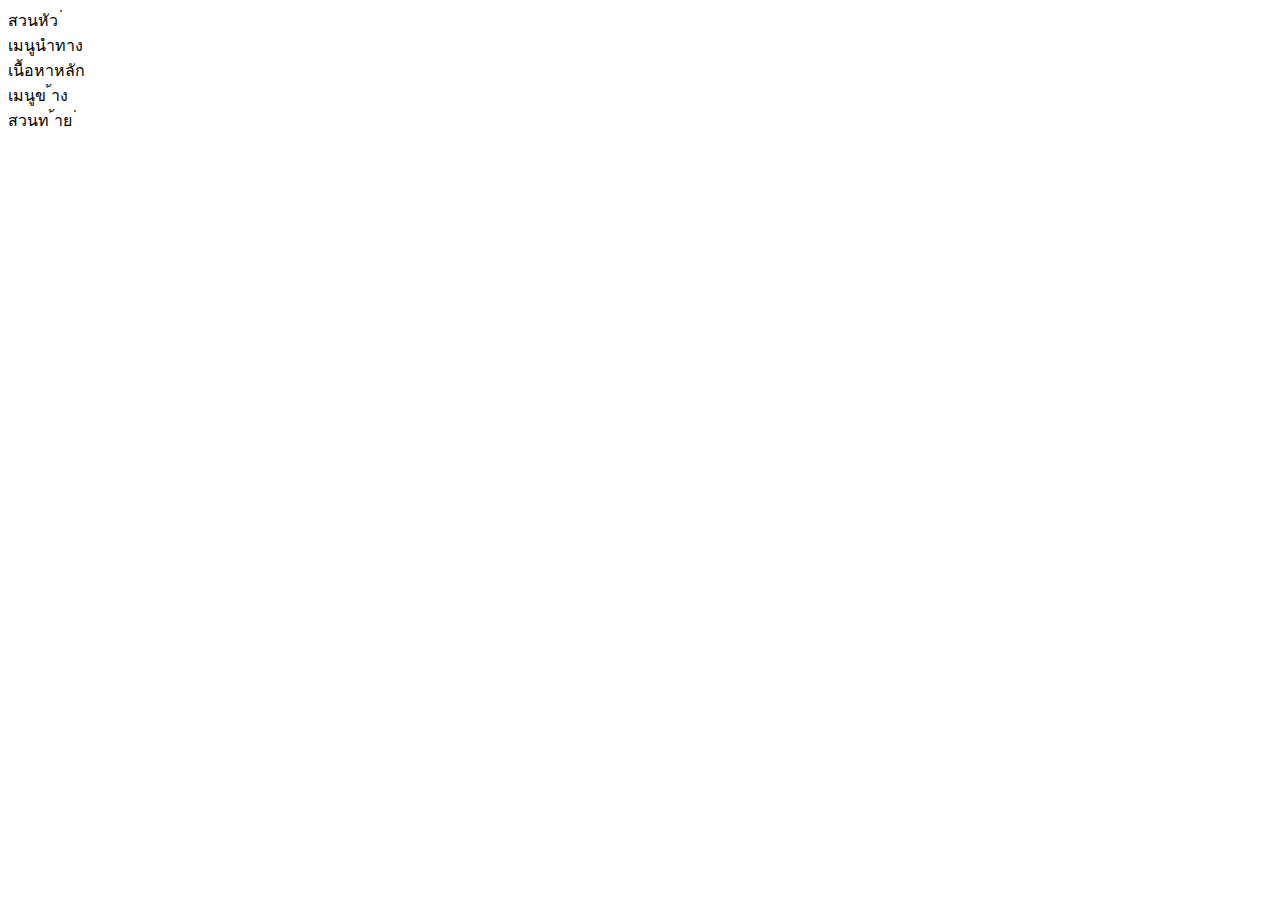
==== index.html @ 8f472a90 "init project" ====
<!-- index.html -->
<!DOCTYPE html>
<html lang="th">
<head>
 <meta charset="UTF-8">
 <meta name="viewport" content="width=device-width, initial-scale=1.0">
 <title>Grid Layout Lab</title>
 <link rel="stylesheet" href="styles.css">
</head>
<body>
 <div class="grid-container">
 <header class="header">สวนหัว ่ </header>
 <nav class="nav">เมนูนําทาง</nav>
 <main class="main">เนื้อหาหลัก</main>
 <aside class="sidebar">เมนูข ้าง</aside>
 <footer class="footer">สวนท ้าย ่ </footer>
 </div>
</body>
</html>
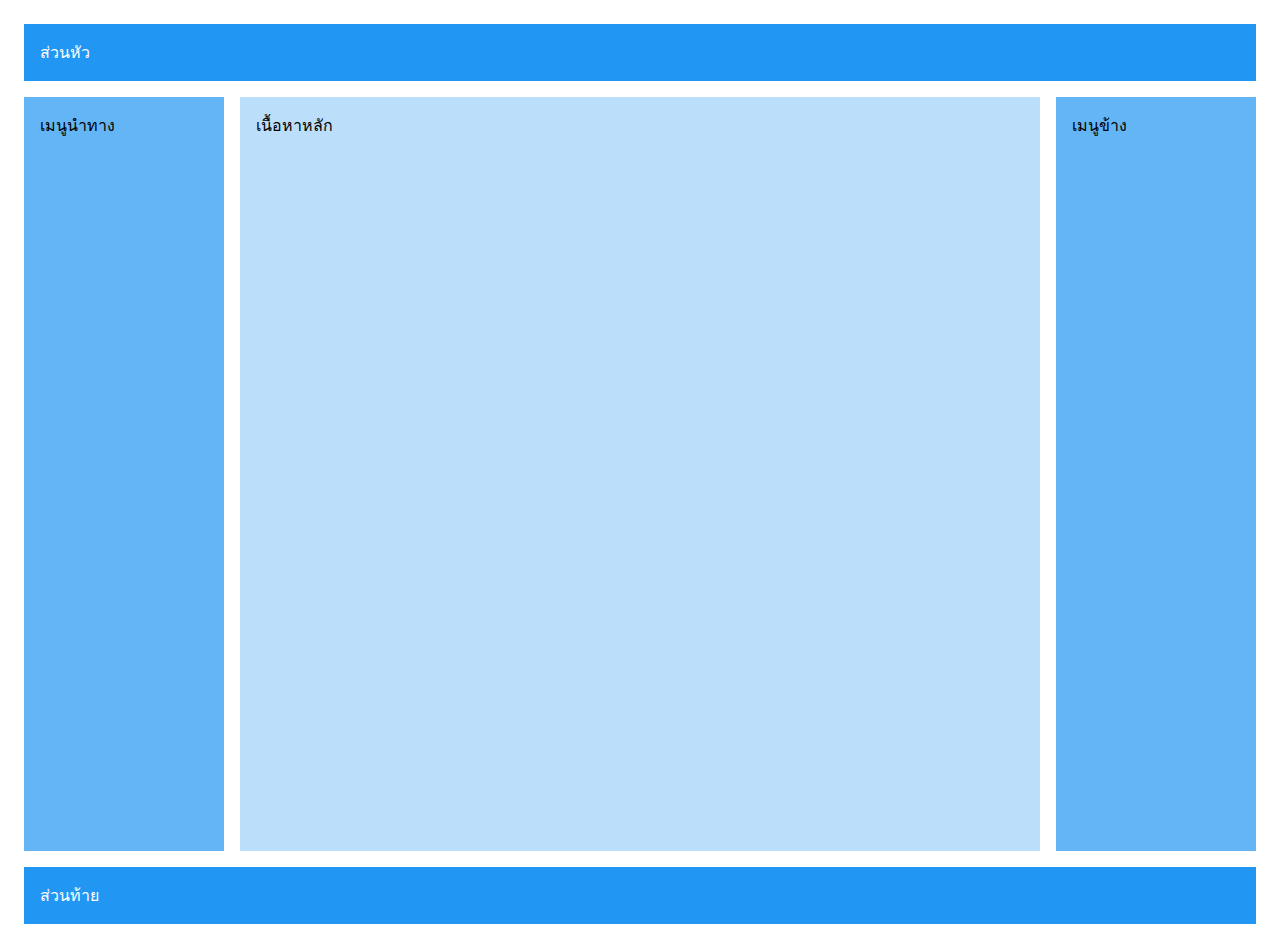
==== commit 0168a9b7: "เพิ่มโครงสร้าง HTML พื้นฐาน" ====
--- a/index.html
+++ b/index.html
@@ -5,15 +5,15 @@
  <meta charset="UTF-8">
  <meta name="viewport" content="width=device-width, initial-scale=1.0">
  <title>Grid Layout Lab</title>
- <link rel="stylesheet" href="styles.css">
+ <link rel="stylesheet" href="css/styles.css">
 </head>
 <body>
  <div class="grid-container">
- <header class="header">สวนหัว ่ </header>
+ <header class="header">ส่วนหัว</header>
  <nav class="nav">เมนูนําทาง</nav>
  <main class="main">เนื้อหาหลัก</main>
- <aside class="sidebar">เมนูข ้าง</aside>
- <footer class="footer">สวนท ้าย ่ </footer>
+ <aside class="sidebar">เมนูข้าง</aside>
+ <footer class="footer">ส่วนท้าย</footer>
  </div>
 </body>
 </html>--- a/css/styles.css
+++ b/css/styles.css
@@ -0,0 +1,40 @@
+/* styles.css */
+.grid-container {
+    display: grid;
+    grid-template-areas:
+    "header header header"
+    "nav main sidebar"
+    "footer footer footer";
+    grid-template-columns: 200px 1fr 200px;
+    grid-template-rows: auto 1fr auto;
+    min-height: 100vh;
+    gap: 1rem;
+    padding: 1rem;
+   }
+   .header {
+    grid-area: header;
+    background: #2196F3;
+    padding: 1rem;
+    color: white;
+   }
+   .nav {
+    grid-area: nav;
+    background: #64B5F6;
+    padding: 1rem;
+   }
+   .main {
+    grid-area: main;
+    background: #BBDEFB;
+    padding: 1rem;
+   }
+   .sidebar {
+    grid-area: sidebar;
+    background: #64B5F6;
+    padding: 1rem;
+   }
+   .footer {
+    grid-area: footer;
+    background: #2196F3;
+    padding: 1rem;
+    color: white;
+   }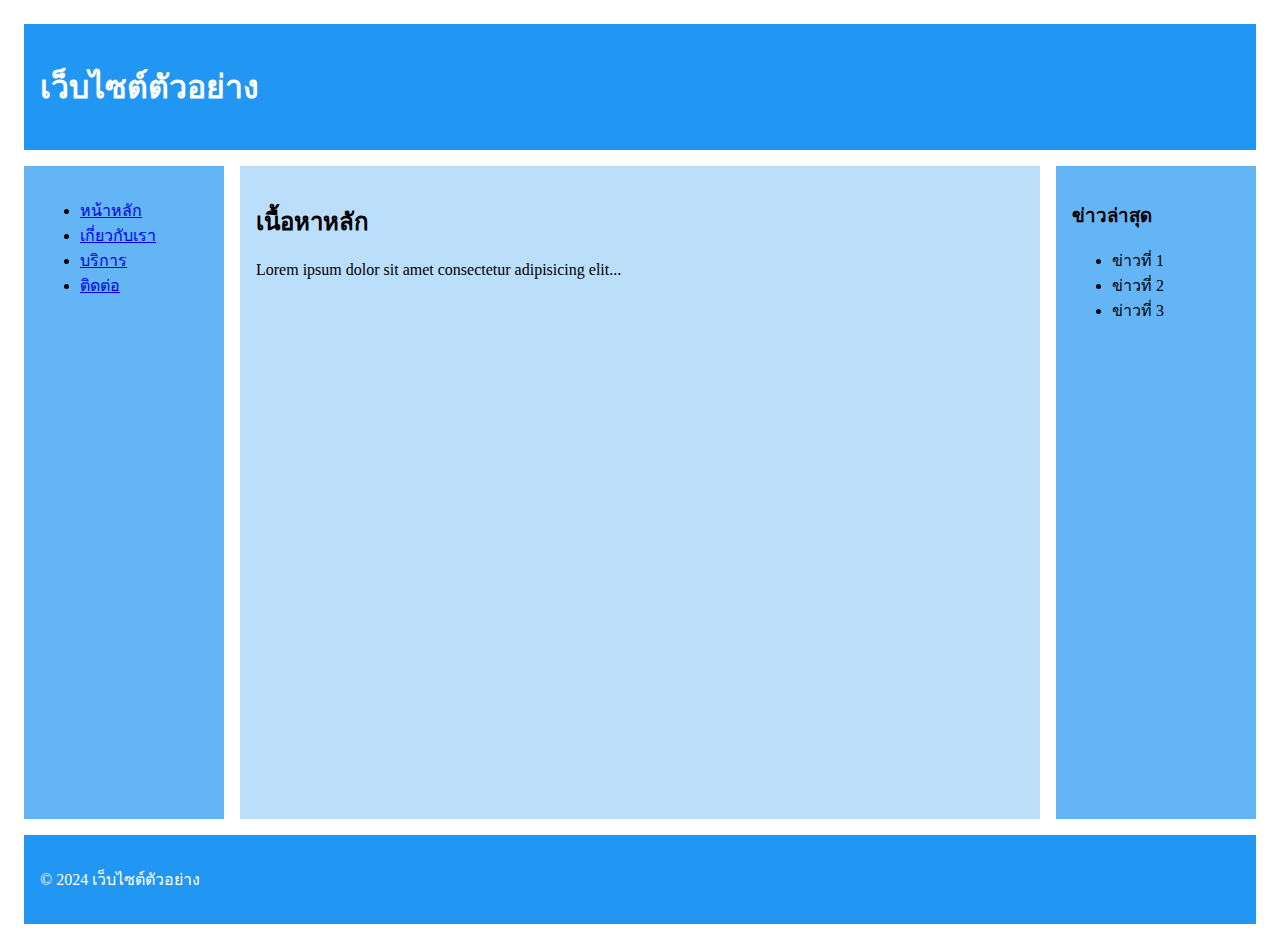
==== commit ecb4a056: "เพิ่มเนื้อหาจําลองสําหรับทดสอบ Resp" ====
--- a/index.html
+++ b/index.html
@@ -8,12 +8,33 @@
  <link rel="stylesheet" href="css/styles.css">
 </head>
 <body>
- <div class="grid-container">
- <header class="header">ส่วนหัว</header>
- <nav class="nav">เมนูนําทาง</nav>
- <main class="main">เนื้อหาหลัก</main>
- <aside class="sidebar">เมนูข้าง</aside>
- <footer class="footer">ส่วนท้าย</footer>
- </div>
+    <div class="grid-container">
+        <header class="header">
+        <h1>เว็บไซต์ตัวอย่าง</h1>
+        </header>
+        <nav class="nav">
+        <ul>
+        <li><a href="#">หน้าหลัก</a></li>
+        <li><a href="#">เกี่ยวกับเรา</a></li>
+        <li><a href="#">บริการ</a></li>
+        <li><a href="#">ติดต่อ</a></li>
+        </ul>
+        </nav>
+        <main class="main">
+        <h2>เนื้อหาหลัก</h2>
+        <p>Lorem ipsum dolor sit amet consectetur adipisicing elit...</p>
+        </main>
+        <aside class="sidebar">
+        <h3>ข่าวล่าสุด</h3>
+        <ul>
+        <li>ข่าวที่ 1</li>
+        <li>ข่าวที่ 2</li>
+        <li>ข่าวที่ 3</li>
+        </ul>
+        </aside>
+        <footer class="footer">
+        <p>&copy; 2024 เว็บไซต์ตัวอย่าง</p>
+        </footer>
+       </div>
 </body>
 </html>--- a/css/styles.css
+++ b/css/styles.css
@@ -37,4 +37,29 @@
     background: #2196F3;
     padding: 1rem;
     color: white;
+   }
+   /* สํ
+าหรับแท็บเล็ต */
+@media (max-width: 768px) {
+    .grid-container {
+    grid-template-areas:
+    "header header"
+    "nav nav"
+    "main sidebar"
+    "footer footer";
+    grid-template-columns: 1fr 200px;
+    }
+   }
+   /* สํ
+   าหรับมือถือ */
+   @media (max-width: 480px) {
+    .grid-container {
+    grid-template-areas:
+    "header"
+    "nav"
+    "main"
+    "sidebar"
+    "footer";
+    grid-template-columns: 1fr;
+    }
    }